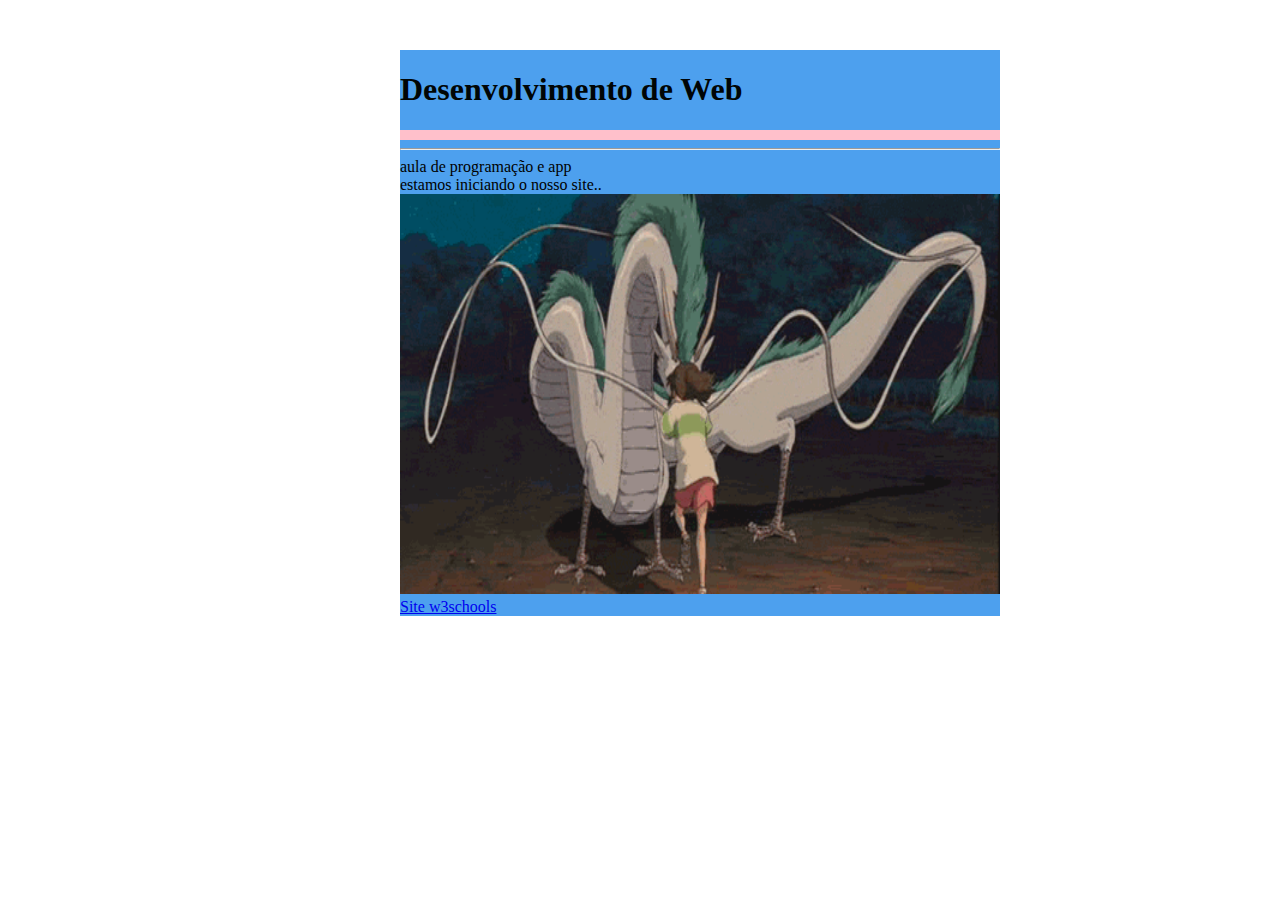
==== how.html @ fd2a9562 "haku" ====
<!DOCTYPE html>
<html lang="en">
<head>
    <meta charset="UTF-8">
    <meta http-equiv="X-UA-Compatible" content="IE=edge">
    <meta name="viewport" content="width=device-width, initial-scale=1.0">
    <title>Meu primeiro html</title>
    <style>
.container{
    position: absolute;
    top: 50px;
    left: 400px;
    background-color: rgb(77, 160, 238);
    } 

 </style>
</head>
<body>
    <div class= "container">
<h1 style= "color:rgb(0, 5, 5)">Desenvolvimento de Web</h1>
<hr style="border: 5px solid pink">
<hr>
    aula de programação e app
    <br>
    estamos iniciando o nosso site..
    <br>
    <img src="haku.gif.crdownload" width="600px" height="400px">
</body>
<div>
    <a href="https://www.w3schools.com">Site w3schools</a>
</html>
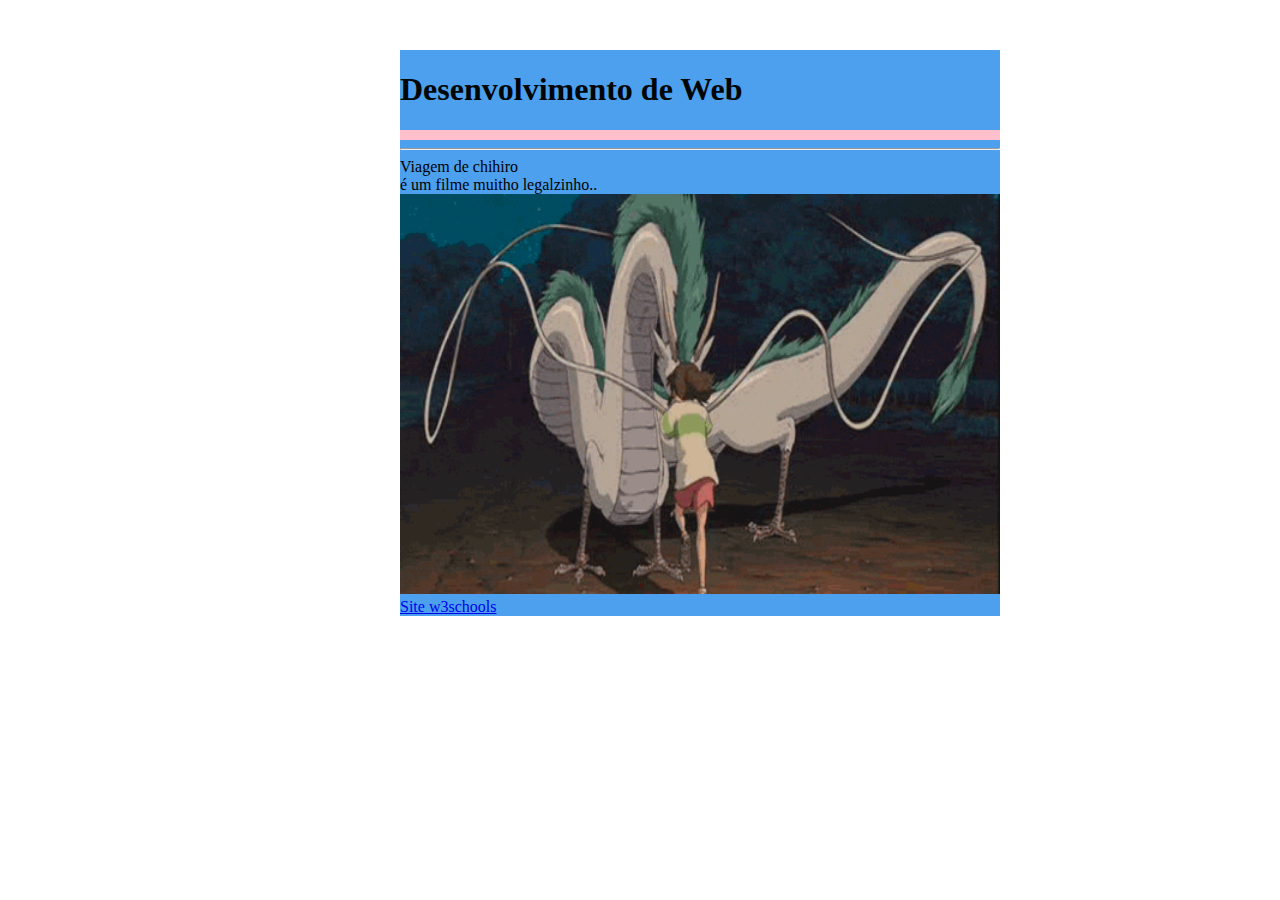
==== commit aa9e5f1f: "muitho" ====
--- a/how.html
+++ b/how.html
@@ -20,9 +20,9 @@
 <h1 style= "color:rgb(0, 5, 5)">Desenvolvimento de Web</h1>
 <hr style="border: 5px solid pink">
 <hr>
-    aula de programação e app
+    Viagem de chihiro
     <br>
-    estamos iniciando o nosso site..
+    é um filme muitho legalzinho..
     <br>
     <img src="haku.gif.crdownload" width="600px" height="400px">
 </body>
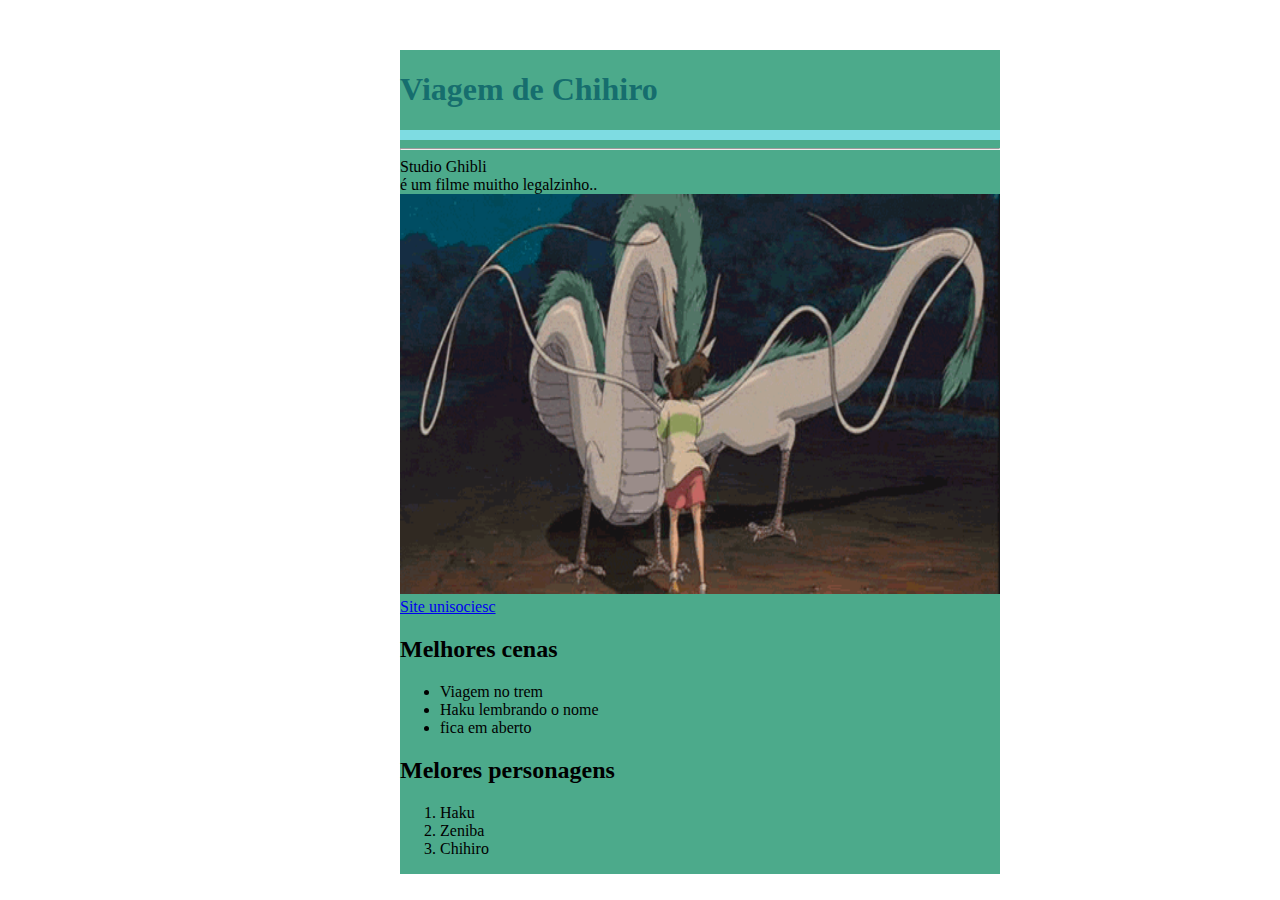
==== commit e3f4f461: "decorei" ====
--- a/how.html
+++ b/how.html
@@ -10,22 +10,39 @@
     position: absolute;
     top: 50px;
     left: 400px;
-    background-color: rgb(77, 160, 238);
+    background-color: rgb(76, 170, 139);
     } 
 
  </style>
 </head>
 <body>
     <div class= "container">
-<h1 style= "color:rgb(0, 5, 5)">Desenvolvimento de Web</h1>
-<hr style="border: 5px solid pink">
+<h1 style= "color:rgb(22, 110, 110)">Viagem de Chihiro</h1>
+<hr style="border: 5px solid rgb(126, 220, 226)">
 <hr>
-    Viagem de chihiro
+    Studio Ghibli
     <br>
     é um filme muitho legalzinho..
     <br>
     <img src="haku.gif.crdownload" width="600px" height="400px">
 </body>
 <div>
-    <a href="https://www.w3schools.com">Site w3schools</a>
-</html>+    <a href="https://waeweb.unisociesc.com.br">Site unisociesc</a>
+    <h2>Melhores cenas </h2>
+    <ul>
+        <li> Viagem no trem</li>
+        <li>Haku lembrando o nome</li>
+        <li>fica em aberto</li>
+    </ul>
+
+    <h2>Melores personagens</h2>
+
+    <ol>
+        <li>Haku</li>
+        <li>Zeniba</li>
+        <li>Chihiro</li>
+    </ol>
+</html>
+
+
+   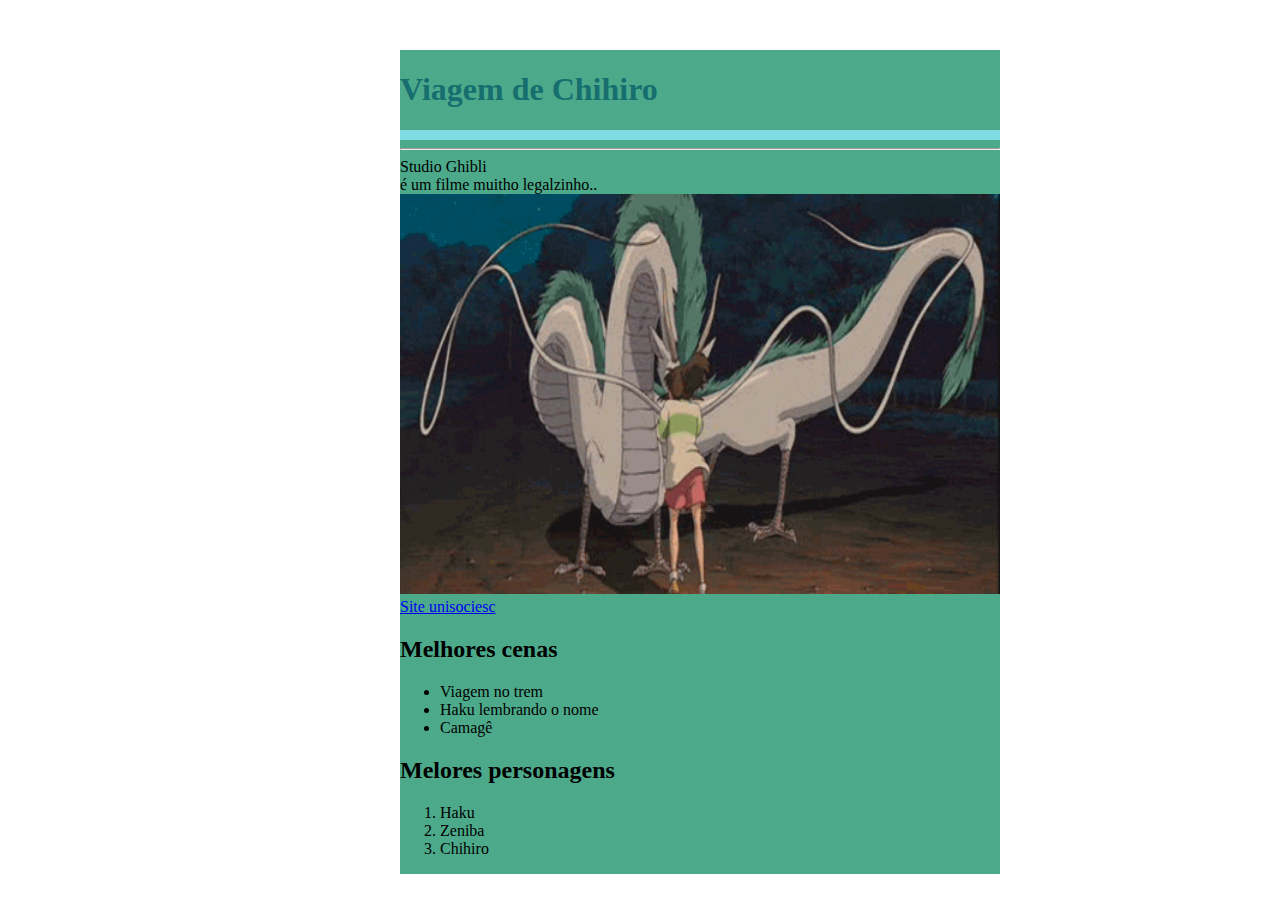
==== commit 1b150d15: "tabelas" ====
--- a/how.html
+++ b/how.html
@@ -32,7 +32,7 @@
     <ul>
         <li> Viagem no trem</li>
         <li>Haku lembrando o nome</li>
-        <li>fica em aberto</li>
+        <li>Camagê</li>
     </ul>
 
     <h2>Melores personagens</h2>
@@ -42,6 +42,9 @@
         <li>Zeniba</li>
         <li>Chihiro</li>
     </ol>
+    <script> 
+    alert ("Hello World");
+    </script>
 </html>
 
 
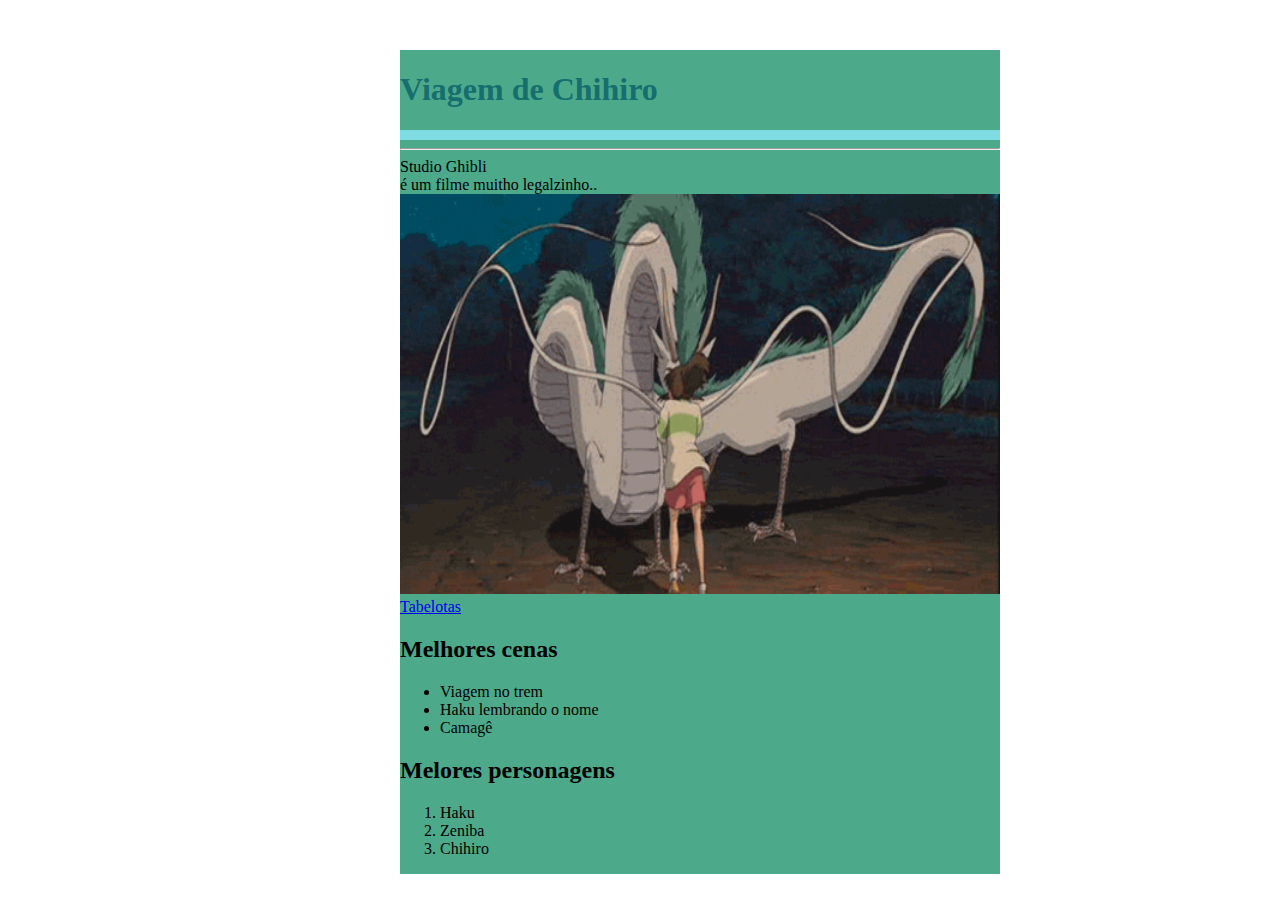
==== commit f6fdf2fc: "tabelaslink" ====
--- a/how.html
+++ b/how.html
@@ -27,7 +27,7 @@
     <img src="haku.gif.crdownload" width="600px" height="400px">
 </body>
 <div>
-    <a href="https://waeweb.unisociesc.com.br">Site unisociesc</a>
+    <a href="tabelas.html">Tabelotas</a>
     <h2>Melhores cenas </h2>
     <ul>
         <li> Viagem no trem</li>
@@ -42,9 +42,7 @@
         <li>Zeniba</li>
         <li>Chihiro</li>
     </ol>
-    <script> 
-    alert ("Hello World");
-    </script>
+    
 </html>
 
 
